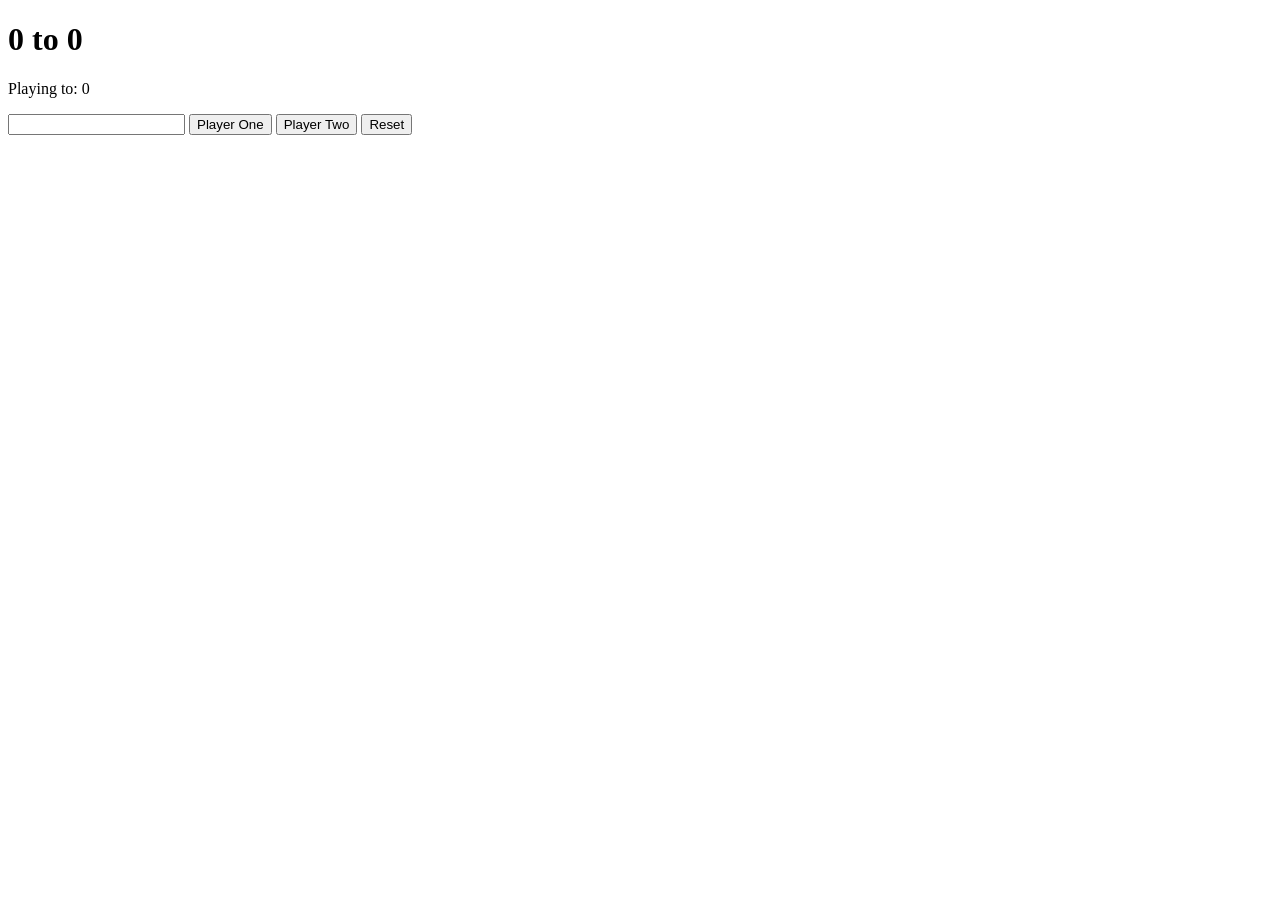
==== score-keeper.html @ 52acd27d "score-keeper.html" ====
<!DOCTYPE html>
<html>
<head>
	<title>Score Keeper</title>
</head>
<body>
	<h1><span id="leftScore">0</span> to <span id="rightScore">0</span></h1>
	<p>Playing to: <span id="playTo">0</span></p>
		<input min="0" name="inp" id="numToPlay" type="number">
		<button id="playerOne">Player One</button>
		<button id="playerTwo">Player Two</button>
		<button id="reset">Reset</button>

<script type="text/javascript" src="te.js"></script>		
</body>
</html>
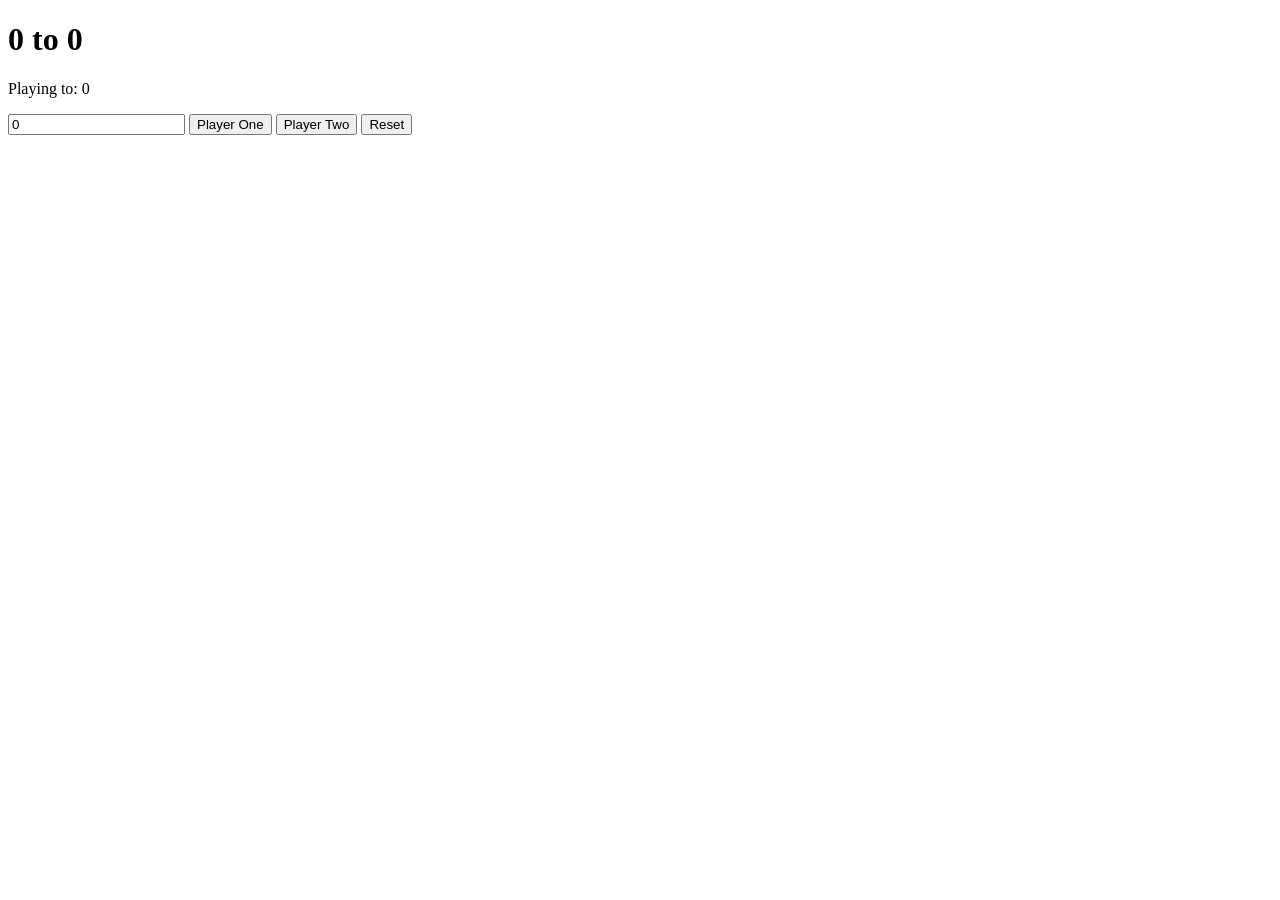
==== commit 824dcbcc: "Update score-keeper.js change src in <script> to "score-keeper.js"" ====
--- a/score-keeper.html
+++ b/score-keeper.html
@@ -11,6 +11,6 @@
 		<button id="playerTwo">Player Two</button>
 		<button id="reset">Reset</button>
 
-<script type="text/javascript" src="te.js"></script>		
+<script type="text/javascript" src="score-keeper.js"></script>		
 </body>
 </html>
